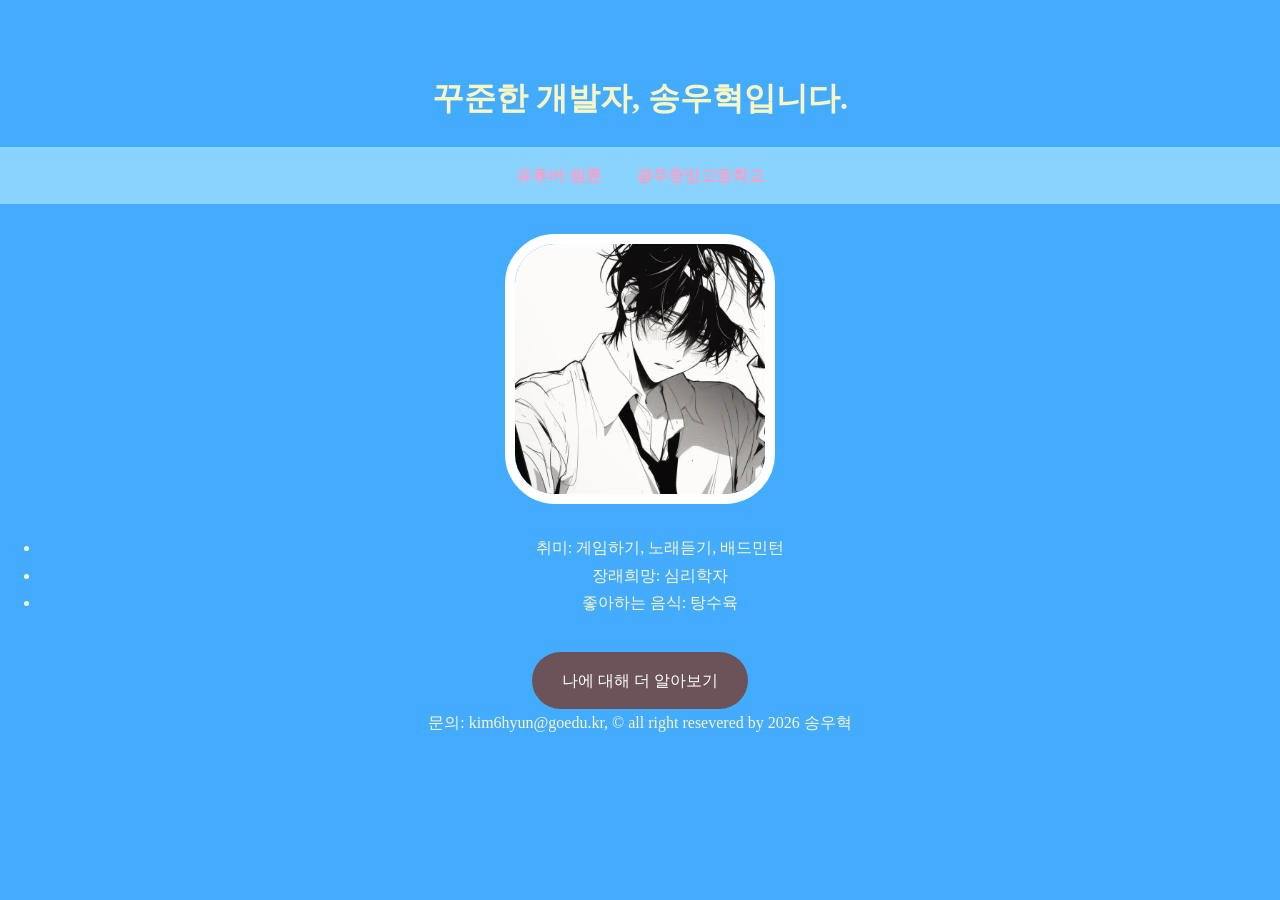
==== index.html @ f4286a3e "Add files via upload" ====
<!DOCTYPE html>
<html lang="ko">
<head>
    <meta charset="UTF-8">
    <meta name="viewport" content="width=device-width, initial-scale=1.0">
    <title>나의 웹 페이지 </title>
    <style>
        /* 전체 배경색과 기본 폰트 */
        body {
            background: #44ACFF;
            color: #bbf631;
            line-height: 1.7;
            margin: 0;
        }
        /* 상단 헤더 꾸미기 */
        body {
            background-color: #44ACFF;
            color: #F9F6C4;
            text-align: center;
            padding: 50px 0;
            
        }

        /* 3. 메뉴바(nav) 꾸미기 */
        nav {
            text-align: center;
            padding: 15px;
            background-color: #89D4FF;
        }

        nav a {
            margin: 0 15px;
            text-decoration: none;
            font-weight: bold;
            color: #FE9EC7;
        }
        /* 4 이미지 (사진) 예쁘게 만들기 */
        img{
            display: block;
            margin: 30px auto;
            width: 250px;
            border-radius: 50px;
            border: 10px solid white;
            box-shadow: 0 10px 20px rgba(0,0,0,0,1);



        }
        .my-button {
            display: inline-block;
            padding: 15px 30px;
            background-color: #72453fdc;
            color: white;
            text-decoration: none ;
            border-radius: 30px;
            margin-top: 20px;
            transition: 0.35;

        }
        /*마우스를 올리면(Hover) gyrhk*/
        .my-button:hover{
            background-color: #bbf631;
            transform: translateY(-3px);
        }
    </style>
</head>
<body>
<header>
    <h1>꾸준한 개발자, 송우혁입니다.
    </h1>
</header>
    <nav>
        <a href="https://www.youtube.com/@limtoon" target="_blank">유튜버:림툰
        <a href="https://gjja-h.goegh.kr/gjja-h/main.do" target="_blank">광주중앙고등학교</a>
    </nav>

    <main>
        <img src="./image/사진.png" alt="내사진" width="200">
        <p>
            <ul>
            <li>취미: 게임하기, 노래듣기, 배드민턴</li>
            <li>장래희망: 심리학자</li>
            <li>좋아하는 음식: 탕수육</li>
        </ul>
        </p>
        <a href="#" class="my-button">나에 대해 더 알아보기</a>
    </main>

    <footer>
        문의: kim6hyun@goedu.kr, &copy; all right resevered by 2026 송우혁
    </footer>
</body>
</html>
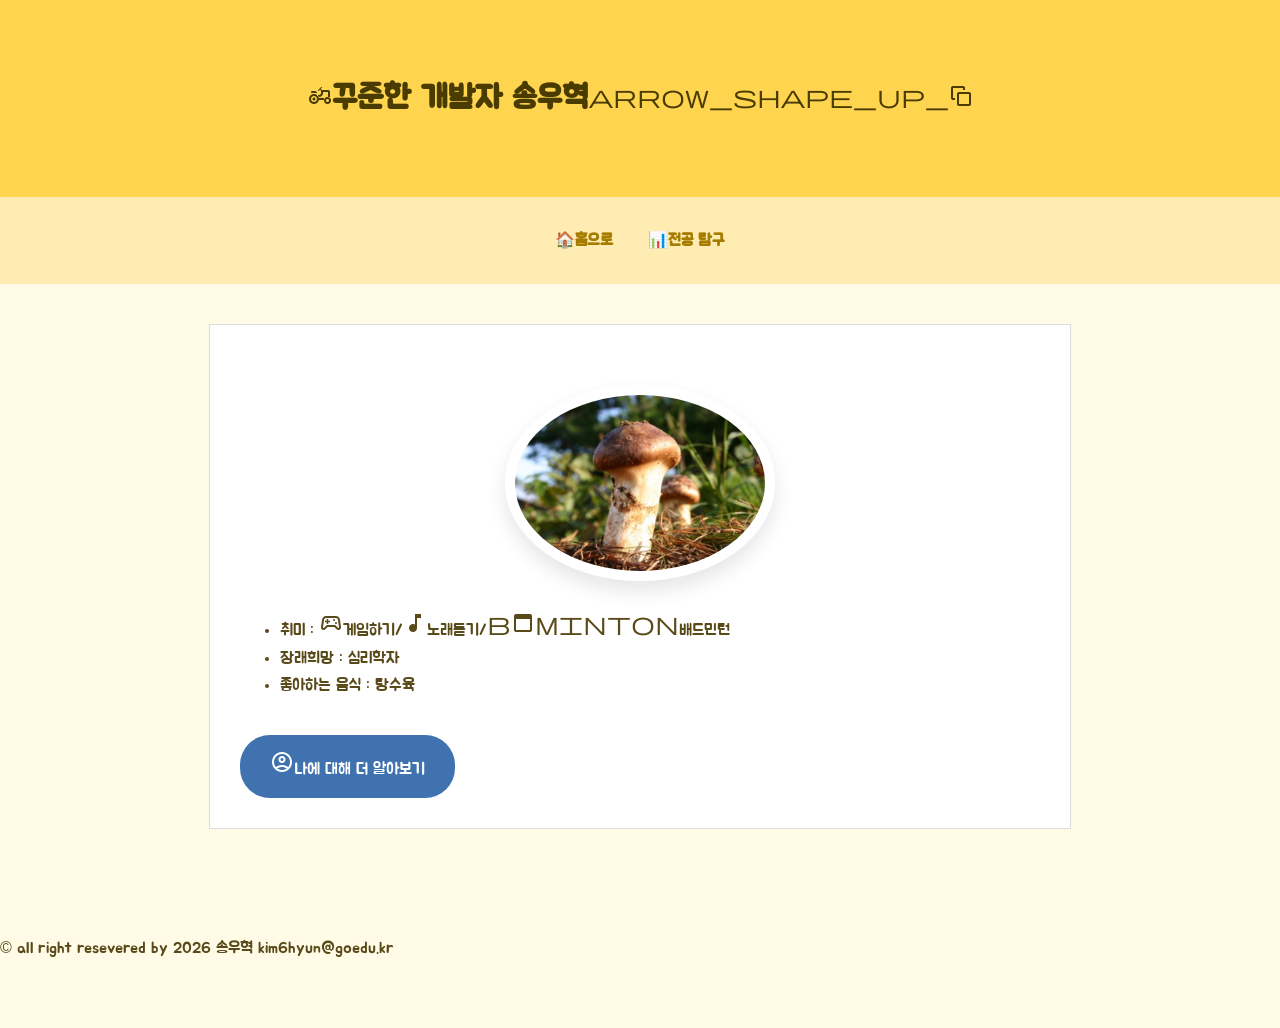
==== commit d4463b89: "Update index.html" ====
--- a/index.html
+++ b/index.html
@@ -1,93 +1,55 @@
 <!DOCTYPE html>
 <html lang="ko">
 <head>
-    <meta charset="UTF-8">
-    <meta name="viewport" content="width=device-width, initial-scale=1.0">
-    <title>나의 웹 페이지 </title>
-    <style>
-        /* 전체 배경색과 기본 폰트 */
-        body {
-            background: #44ACFF;
-            color: #bbf631;
-            line-height: 1.7;
-            margin: 0;
-        }
-        /* 상단 헤더 꾸미기 */
-        body {
-            background-color: #44ACFF;
-            color: #F9F6C4;
-            text-align: center;
-            padding: 50px 0;
-            
-        }
+<meta charset="UTF-8">
+<meta name="viewport" content="width=device-width, initial-scale=1.0">
+<title>나의 첫 웹 앱</title>
+<link rel="preconnect" href="https://fonts.googleapis.com">
+<link rel="preconnect" href="https://fonts.gstatic.com" crossorigin>
+<link href="https://fonts.googleapis.com/css2?family=Jua&display=swap" rel="stylesheet">
+<link rel="stylesheet" href="https://fonts.googleapis.com/css2?family=Material+Symbols+Outlined:opsz,wght,FILL,GRAD@20..48,100..700,0..1,-50..200&" />
+ <link rel="stylesheet" href="./style.css">
+<style>
+ 
+</style>
 
-        /* 3. 메뉴바(nav) 꾸미기 */
-        nav {
-            text-align: center;
-            padding: 15px;
-            background-color: #89D4FF;
-        }
-
-        nav a {
-            margin: 0 15px;
-            text-decoration: none;
-            font-weight: bold;
-            color: #FE9EC7;
-        }
-        /* 4 이미지 (사진) 예쁘게 만들기 */
-        img{
-            display: block;
-            margin: 30px auto;
-            width: 250px;
-            border-radius: 50px;
-            border: 10px solid white;
-            box-shadow: 0 10px 20px rgba(0,0,0,0,1);
-
-
-
-        }
-        .my-button {
-            display: inline-block;
-            padding: 15px 30px;
-            background-color: #72453fdc;
-            color: white;
-            text-decoration: none ;
-            border-radius: 30px;
-            margin-top: 20px;
-            transition: 0.35;
-
-        }
-        /*마우스를 올리면(Hover) gyrhk*/
-        .my-button:hover{
-            background-color: #bbf631;
-            transform: translateY(-3px);
-        }
-    </style>
 </head>
 <body>
-<header>
-    <h1>꾸준한 개발자, 송우혁입니다.
-    </h1>
-</header>
+    <header>
+        <h1><span class="material-symbols-outlined">
+agriculture
+</span>꾸준한 개발자 송우혁<span class="material-symbols-outlined">
+arrow_shape_up_stack
+</span></h1>
+    </header>
     <nav>
-        <a href="https://www.youtube.com/@limtoon" target="_blank">유튜버:림툰
-        <a href="https://gjja-h.goegh.kr/gjja-h/main.do" target="_blank">광주중앙고등학교</a>
+       <nav>
+<a href="index.html"> 🏠홈으로</a>
+<a href="subject.html"> 📊전공 탐구</a>
+</nav>
     </nav>
+    <main>
 
-    <main>
-        <img src="./image/사진.png" alt="내사진" width="200">
-        <p>
-            <ul>
-            <li>취미: 게임하기, 노래듣기, 배드민턴</li>
-            <li>장래희망: 심리학자</li>
-            <li>좋아하는 음식: 탕수육</li>
-        </ul>
-        </p>
-        <a href="#" class="my-button">나에 대해 더 알아보기</a>
+        <img src="./image/버섯.png" alt="내 사진" width="200">
+<p>
+    <ul>
+    <li>취미 : <span class="material-symbols-outlined">
+sports_esports
+</span>게임하기/<span class="material-symbols-outlined">
+music_note
+</span>노래듣기/<span class="material-symbols-outlined">
+badminton
+</span>배드민턴</li>
+    <li>장래희망 : 심리학자</li>
+    <li>좋아하는 음식 : 탕수육</li>
+    </ul>
+</p>
+<a href="#" class="my-button"><span class="material-symbols-outlined">
+account_circle
+</span>나에 대해 더 알아보기</a>
     </main>
-
     <footer>
-        문의: kim6hyun@goedu.kr, &copy; all right resevered by 2026 송우혁
+ <p>   &copy; all right resevered by 2026 송우혁 kim6hyun@goedu.kr </p>  
     </footer>
 </body>
-</html>+</html>
--- a/style.css
+++ b/style.css
@@ -0,0 +1,79 @@
+ body{
+    font-family: "Jua", sans-serif;
+    background-color: #FFFBE6;
+    color: #5A4A1A;
+    line-height: 1.7;
+    margin: 0;
+}
+header {
+    background-color: #FFD54F;
+    color: #4A3B00;
+    text-align: center;
+    padding: 50px 0;
+}
+nav {
+    text-align: center;
+    padding: 15px;
+    background-color: #FFECB3;
+}
+nav a {
+    margin: 0 15px;
+    text-decoration: none;
+    font-weight: bold;
+    color: #A67C00;
+}
+    img{
+        display: block;
+        margin: 30px auto;
+        width: 250px;
+        border-radius: 50%;
+        border: 10px solid white;
+        box-shadow: 0 10px 20px rgba(0, 0, 0, 0.1);
+    }
+    header, footer {
+        padding: 50px 0;
+    }
+    main {
+        width: 80%;
+        max-width: 800px;
+        margin: 40px auto;
+        padding: 30px;
+        background-color: white;
+        border: 1px solid #ddd;
+    }
+    .my-button {
+        display: inline-block;
+        padding: 15px 30px;
+        background-color: #3F72AF;
+        color: white;
+        text-decoration: none;
+        border-radius: 30px;
+        margin-top: 20px;
+        transition: 0.3s;
+    }
+    .my-button:hover {
+        background-color: #112d4e;
+        transform: translateY(-3px);
+    }
+ .crop-item {
+display: flex;
+gap: 50px;
+padding: 30px;
+border-radius: 15px; 
+background-color: #f9fdf9;
+
+ }
+
+.crop-image {
+flex: 1;
+
+}
+
+.crop-details {
+flex: 1.5;
+}
+
+.step-guide {
+border: 1px dashed #4caf50; 
+text-align: center;
+}
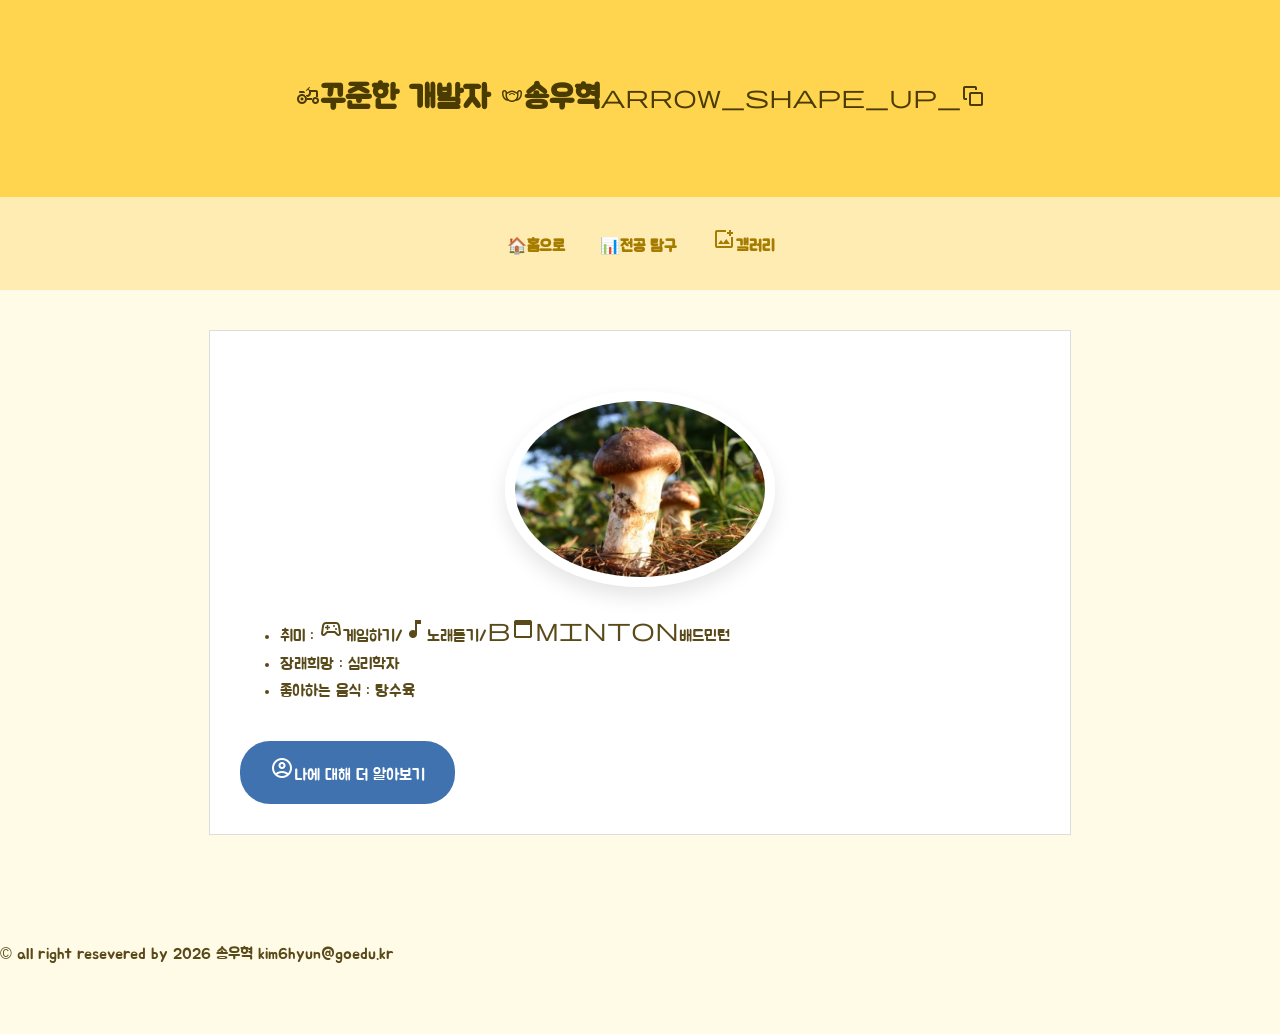
==== commit e2e614c8: "Add files via upload" ====
--- a/index.html
+++ b/index.html
@@ -18,7 +18,9 @@
     <header>
         <h1><span class="material-symbols-outlined">
 agriculture
-</span>꾸준한 개발자 송우혁<span class="material-symbols-outlined">
+</span>꾸준한 개발자 <span class="material-symbols-outlined">
+masks
+</span>송우혁<span class="material-symbols-outlined">
 arrow_shape_up_stack
 </span></h1>
     </header>
@@ -26,6 +28,9 @@
        <nav>
 <a href="index.html"> 🏠홈으로</a>
 <a href="subject.html"> 📊전공 탐구</a>
+<a href="gallery.html"> <span class="material-symbols-outlined">
+add_photo_alternate
+</span>갤러리</a>
 </nav>
     </nav>
     <main>
@@ -52,4 +57,4 @@
  <p>   &copy; all right resevered by 2026 송우혁 kim6hyun@goedu.kr </p>  
     </footer>
 </body>
-</html>
+</html>
--- a/style.css
+++ b/style.css
@@ -76,4 +76,131 @@
 .step-guide {
 border: 1px dashed #4caf50; 
 text-align: center;
-}+}
+
+#order-area {
+    margin-top: 60px;
+    padding: 30px;
+    background-color: #f4f9f4;
+    border: 1px solid #e0e0e0;
+    border-radius: 20px;
+    
+}
+form {
+    display: flex;
+    flex-direction: column;
+    gap: 20px;
+    max-width: 500px;
+}
+.input-group {
+    display: flex;
+    flex-direction: column;
+    gap: 5px;
+}
+
+/*8강 시작*/
+/* 1. 성함과 연락처 가로 정렬*/
+.input-row {
+    display: flex;
+    gap: 15px;
+    margin-bottom: 20px;
+}
+
+.input-row .input-group {
+    flex: 1; /*똑같은 비율로 칸 나눠 갖기*/
+}
+
+/* 2.입력창을 클릭했을떄 효과 */
+.input-group input:focus {
+    outline: none;
+    border-color: #4caf50; /*초록색 테두리*/
+    box-shadow: 0 0 8px rgba(76, 175, 80, 0.2); /*은은한 빛 효과*/
+}
+
+/* 3.배송 방식(select) 깔끔하게 만들기*/
+select {
+    width: 100%;
+    padding: 10px;
+    border-radius: 8px;
+    border: 1px solid #ddd;
+    background-color: white;
+}
+
+.input-group input,
+.input-group textarea {
+    padding: 10px;
+    border-radius: 8px;
+    border: 1px solid #ddd;
+    background-color: white;
+}
+ /* 4. 주문 버튼 스타일*/
+ .order-btn {
+    background-color: #2e7d32; /*배경색 지정*/
+    color: white;   /*글자색: 흰색*/
+    padding: 15px;    /* 안어백 15px*/
+    border: none;     /* 경계선 : 없음*/
+    border-radius: 8px; /* 모서리를 둥글게*/
+    width: 100%;         /* 폭 : 부모의 100%*/
+    font-size: 18px;     /* 폰트 크기*/
+    font-weight: bold;   /* 두껩게 */
+    cursor: pointer;     /* 마우스 포인트 변경*/
+    transition: 0.1s; /*변화를 부드럽게*/
+ }
+
+ .order-btn:hover {
+    background-color: #388e3c;
+    transform: translateY(2px); /*마우스 올리면 살짝 내려감*/
+ }
+
+ .order-btn:active { 
+    transform: translateY(5px); /*누르면 더 깊게 내려감*/
+ }
+
+    /*영수증 스타일*/
+ .receipt-box {
+    margin-top: 30px;
+    padding: 20px;
+    border: 2px dashed #4caf50; /*영수증 느낌의 점선*/
+    background-color: #fff;
+    border-radius: 10px;
+    display: none; /* 처음에는 화면에서 숨겨둡니다*/
+ }
+
+ .receipt-box h3 {
+    color: #2e7d32;
+    border-bottom: 1px solid #eee;
+    padding-bottom: 10px;
+ }
+
+ .display-box{
+    background-color: #f0f0f0;
+    padding: 20px;
+    border-radius: 15px;/*모서리를 둥글게 깎아주는 속성 (예: 15px)*/
+    margin-bottom: 30px;
+ }
+
+ #targetimg{
+    transition: transform 0.3s ease;/* 사진 바뀔떄 부드러운 효과*/
+ }
+
+ .thumb-list {
+    display: grid;
+    grid-template-columns: repeat(5, 1fr);
+    gap: 15px;
+    margin-top: 20px;
+ }
+
+ .thumb-list img {
+    width: 100%;
+    height: 120px;
+    object-fit: cover;
+    border-radius: 10px;
+    cursor: pointer;
+    transition: 0.3s;
+ }
+
+ /*사용자가 마우스를 올렸을 떄의 반응*/
+ .thumb-list img:hover{
+    border-color: #3F72AF;
+    transform: scale(1,1);/*사진을 1.1배로 살짝 키워서 클릭하고 싶게 만들기!*/
+ }
